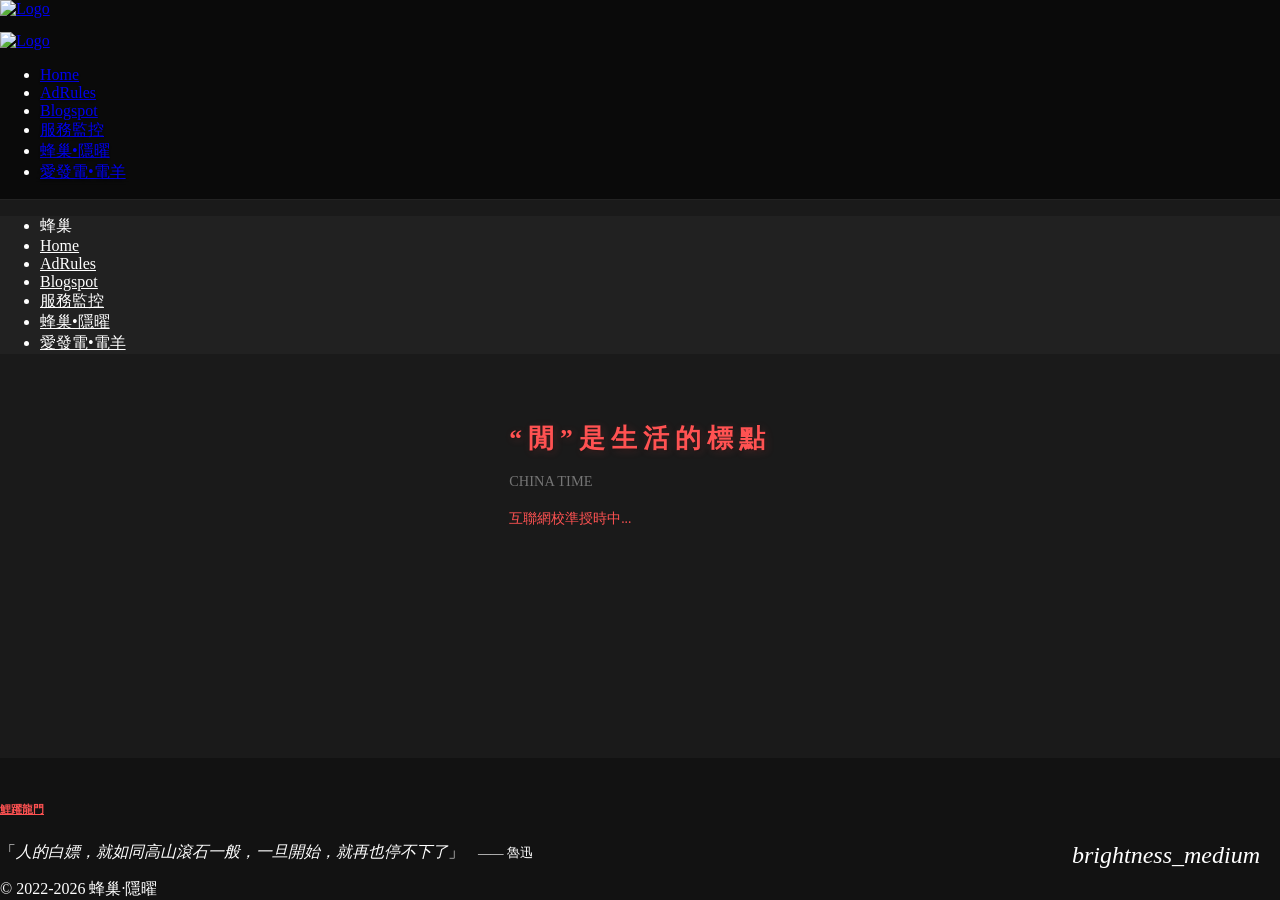
==== index.html @ ac3392e5 "Add files via upload" ====
<!DOCTYPE html>
<html lang="zh-Hant">
<head>
    <meta charset="utf-8"/>
    <meta name="viewport" content="width=device-width, initial-scale=1.0, maximum-scale=1.0, user-scalable=no"/>
    <title>“閒”是生活的標點 - 中國時間</title>

    <link rel="stylesheet" href="https://fastly.jsdelivr.net/gh/iTCoffe/iTCoffe.Github.io@List/css/NotoSerifTC.css">
    <link rel="stylesheet" href="https://fastly.jsdelivr.net/gh/iTCoffe/iTCoffe.Github.io@List/css/materialize.min.css">
    <link rel="stylesheet" href="https://fastly.jsdelivr.net/gh/iTCoffe/iTCoffe.Github.io@List/css/flipclock.css">
    <link href="https://fastly.jsdelivr.net/gh/iTCoffe/iTCoffe.Github.io@List/css/MaterialIcons.css" rel="stylesheet">
    <link rel="icon" href="https://fastly.jsdelivr.net/gh/iTCoffe/iTCoffe.Github.io@List/Jing.png"/>
   
    <style>
        /* --- 頁面結構優化 --- */
        html, body {
            height: 100%;
            margin: 0;
            background-color: #1a1a1a;
            color: #ffffff;
            transition: background-color 0.3s ease;
        }

        body {
            display: flex;
            flex-direction: column;
        }

        main {
            flex: 1 0 auto;
            display: flex;
            flex-direction: column;
            justify-content: center;
            align-items: center;   
            padding: 40px 0;
        }

        /* --- Logo 樣式 --- */
        .brand-logo {
            display: flex !important;
            align-items: center;
            height: 100%;
        }
        .brand-logo img {
            height: 32px; 
            width: auto;
            transition: transform 0.3s ease;
        }
        .brand-logo:hover img {
            transform: rotate(15deg) scale(1.1);
        }

        /* --- 移動端修改核心 CSS (Logo 縮小、下移) --- */
        @media only screen and (max-width: 992px) {
            nav .brand-logo {
                display: none !important;
            }
            nav .sidenav-trigger {
                float: left !important;
                margin-left: 10px !important;
                display: flex !important;
                align-items: center;
                height: 100%;
            }
            .mobile-logo-trigger {
                height: 26px; 
                width: auto;
                margin-top: 4px; 
                transition: all 0.5s cubic-bezier(0.175, 0.885, 0.32, 1.275);
            }
            .sidenav-trigger:active .mobile-logo-trigger {
                transform: scale(0.85);
            }
            .logo-spin {
                transform: rotate(360deg) scale(1.1);
            }
        }

        /* --- 文青風格標題 --- */
        .header-title {
            font-family: 'Noto Serif TC', serif !important;
            font-size: 1.6rem !important;
            font-weight: 600;
            margin: 0 !important;
            color: #ff5252;
            letter-spacing: 6px; 
            text-shadow: 2px 2px 8px rgba(255, 82, 82, 0.2), 
                                 1px 1px 2px rgba(0, 0, 0, 0.3);
            line-height: 1.5;
            writing-mode: horizontal-tb; 
        }

        .sub-text {
            font-size: 0.9rem;
            color: #757575;
            margin-bottom: 5px;
        }

        /* --- 時鐘巨大化核心 --- */
        .clock-wrapper {
            width: 100%;
            display: flex;
            justify-content: center;
            align-items: center;
            opacity: 0;
            transition: opacity 1.5s ease-in;
            transform: scale(clamp(0.65, 8vw, 1.3));
            margin: clamp(40px, 10vh, 100px) 0;
        }
       
        .flip-clock-wrapper {
            margin: 0 !important;
            display: flex !important;
            justify-content: center;
            width: auto !important;
        }

        .flip-clock-divider .flip-clock-label {
            display: none !important;
        }

        .flip-clock-wrapper ul li a div div.inn {
            background-color: #333333 !important;
            color: #ff5252 !important;
            text-shadow: 0 1px 2px #000;
            border-radius: 6px;
            backface-visibility: hidden;
        }
        .flip-clock-dot { background: #ff5252 !important; }

        /* --- 導航欄毛玻璃 --- */
        nav.black {
            background-color: rgba(0, 0, 0, 0.6) !important;
            backdrop-filter: blur(15px) saturate(180%);
            -webkit-backdrop-filter: blur(15px) saturate(180%);
            transform: translateZ(0);
            border-bottom: 1px solid rgba(255, 255, 255, 0.1);
            box-shadow: none !important;
        }

        .nav-wrapper ul li a {
            transition: color 0.3s ease, background-color 0.3s ease;
            position: relative;
            font-weight: 500;
            text-shadow: 0 1px 4px rgba(0, 0, 0, 0.8);
        }

        .nav-wrapper ul li a:hover {
            color: #ff5252 !important;
            background-color: rgba(255, 255, 255, 0.05) !important;
        }

        .nav-wrapper ul li a::after {
            content: '';
            position: absolute; width: 0; height: 2px; bottom: 0; left: 50%;
            background-color: #ff5252;
            transition: all 0.3s ease;
            transform: translateX(-50%);
        }

        .nav-wrapper ul li a:hover::after { width: 70%; }

        /* --- 響應式微調 --- */
        @media only screen and (max-width: 768px) {
            .clock-wrapper { transform: scale(0.85); margin: 40px 0; }
            .brand-logo img { height: 28px; }
        }
        @media only screen and (max-width: 480px) {
            .clock-wrapper { transform: scale(0.75); margin: 20px 0; }
            .header-title { font-size: 1.6rem !important; }
        }

        /* 頁腳 */
        .page-footer {
            padding-top: 20px;
            background-color: #121212 !important;
            transition: background-color 0.3s ease;
        }

        #hitokoto_text { font-style: italic; transition: opacity 0.5s ease; }
        #hitokoto_from { font-size: 0.8rem; margin-left: 10px; }

        /* 切換按鈕 */
        #theme-toggle-fab { position: fixed; right: 20px; bottom: 20px; z-index: 1000; }
        #theme-toggle-fab a { width: 45px; height: 45px; line-height: 45px; }
        #theme-toggle-fab a i { line-height: 45px; font-size: 1.5rem; transition: transform 0.3s ease; }
        #theme-toggle-fab a:hover i { transform: rotate(30deg); }

        .sidenav { background-color: #212121 !important; }
        .sidenav li a { color: #ffffff !important; }
        .sidenav li a i { color: #ffffff !important; }

        /* --- 淺色模式 --- */
        body.light-mode {
            background-color: #f5f5f5 !important;
            color: #212121 !important;
        }
        body.light-mode nav { 
            background-color: rgba(255, 255, 255, 0.7) !important;
            border-bottom: 1px solid rgba(0, 0, 0, 0.05);
        }
        body.light-mode nav ul a, body.light-mode nav i { 
            color: #212121 !important; 
            text-shadow: 0 1px 2px rgba(255, 255, 255, 0.8);
        }
        body.light-mode .sidenav-trigger i { color: #212121 !important; }
        body.light-mode .sidenav { background-color: #ffffff !important; }
        body.light-mode .sidenav li a { color: #212121 !important; }
        body.light-mode .sidenav li .user-view .background.black { background-color: #eeeeee !important; }
        body.light-mode .sidenav li .user-view .white-text.name { color: #212121 !important; }
        body.light-mode .sub-text { color: #424242 !important; }
        body.light-mode #bj-date { color: #212121 !important; }
        body.light-mode .flip-clock-wrapper ul li a div div.inn {
            background-color: #ffffff !important;
            color: #000000 !important;
            text-shadow: none !important;
            border: 1px solid #ddd;
        }
        body.light-mode .flip-clock-dot { background: #000000 !important; }
        body.light-mode .page-footer { background-color: #eeeeee !important; }
        body.light-mode .footer-copyright { background-color: #e0e0e0 !important; }
        body.light-mode .page-footer p, body.light-mode .page-footer h6 a { color: #212121 !important; }
        
        /* 新增：手動刷新樣式 */
        #sync-status { cursor: pointer; user-select: none; }
        #sync-status:hover { filter: brightness(1.2); }
    </style>
</head>

<body>
    <div id="theme-toggle-fab">
        <a class="btn-floating waves-effect waves-light red">
            <i class="material-icons">brightness_medium</i>
        </a>
    </div>

    <nav class="black">
        <div class="nav-wrapper container">
            <a href="/" class="brand-logo">
                <img src="https://fastly.jsdelivr.net/gh/iTCoffe/iTCoffe.Github.io@List/Jing.png" alt="Logo">
            </a>
            
            <a href="#" data-target="nav-mobile" class="sidenav-trigger">
                <img src="https://fastly.jsdelivr.net/gh/iTCoffe/iTCoffe.Github.io@List/Jing.png" alt="Logo" class="mobile-logo-trigger">
            </a>
            
            <ul class="right hide-on-med-and-down">
                <li><a href="/">Home</a></li>
                <li><a href="https://adrules.ifanr.pp.ua" target="_blank">AdRules</a></li>
                <li><a href="https://5iclub.blogspot.com" target="_blank">Blogspot</a></li>
                <li><a href="https://status.ifanr.pp.ua" target="_blank">服務監控</a></li>
                <li><a href="https://vlink.cc/CNiao" target="_blank">蜂巢•隱曜</a></li>
                <li><a href="https://ifdian.net/a/CNiao" target="_blank">愛發電•電羊</a></li>
            </ul>
        </div>
    </nav>

    <ul class="sidenav" id="nav-mobile">
        <li><div class="user-view"><div class="background black"></div><span class="white-text name">蜂巢</span></div></li>
        <li><a href="/">Home</a></li>
        <li><a href="https://adrules.ifanr.pp.ua" target="_blank">AdRules</a></li>
        <li><a href="https://5iclub.blogspot.com" target="_blank">Blogspot</a></li>
        <li><a href="https://status.ifanr.pp.ua" target="_blank">服務監控</a></li>
        <li><a href="https://vlink.cc/CNiao" target="_blank">蜂巢•隱曜</a></li>
        <li><a href="https://ifdian.net/a/CNiao" target="_blank">愛發電•電羊</a></li>
    </ul>
   
    <main>
        <div class="container center-align">
            <h1 class="header-title">“閒”是生活的標點</h1>
            <p class="sub-text">CHINA TIME</p>
            <div id="bj-date" class="grey-text text-lighten-1" style="font-size: 0.9rem; margin-bottom: 20px; font-weight: 300;"></div>
            <div id="sync-status" title="點擊手動校準時間" style="font-size: 0.85rem; transition: all 0.5s ease; color: #ff5252;">互聯網校準授時中...</div>
           
            <div class="clock-wrapper" id="timer-container">
                <div class="clock"></div>
            </div>
        </div>
    </main>

    <footer class="page-footer">
        <div class="container">
            <div class="row">
                <div class="col l8 s12">
                    <h6><a href="https://t.me/CNiao_P" target="_blank" style="color:#ff5252;">鯉躍龍門</a></h6>
                    <p class="grey-text text-lighten-1">
                        「<span id="hitokoto_text">人的白嫖，就如同高山滾石一般，一旦開始，就再也停不下了</span>」
    <small id="hitokoto_from">—— 魯迅</small>
                    </p>
                </div>
            </div>
        </div>
        <div class="footer-copyright black">
            <div class="container grey-text text-darken-1">
                &copy; 2022-2026 蜂巢·隱曜
            </div>
        </div>
    </footer>

    <script src="https://fastly.jsdelivr.net/gh/iTCoffe/iTCoffe.Github.io@List/js/jquery.min.js"></script>
    <script src="https://fastly.jsdelivr.net/gh/iTCoffe/iTCoffe.Github.io@List/js/materialize.min.js"></script>
    <script src="https://fastly.jsdelivr.net/gh/iTCoffe/iTCoffe.Github.io@List/js/flipclock.js"></script>
   
    <script type="text/javascript">
        $(document).ready(function() {
            // 初始化 sidenav
            $('.sidenav').sidenav({
                onOpenStart: function() { $('.mobile-logo-trigger').addClass('logo-spin'); },
                onCloseStart: function() { $('.mobile-logo-trigger').removeClass('logo-spin'); }
            });

            const savedTheme = localStorage.getItem('theme');
            
            function applyAutoTheme() {
                const hour = new Date().getHours();
                if (hour >= 6 && hour < 18) {
                    $('body').addClass('light-mode');
                } else {
                    $('body').removeClass('removeClass');
                }
            }

            if (!savedTheme) {
                applyAutoTheme();
            } else if (savedTheme === 'light') {
                $('body').addClass('light-mode');
            }

            $('#theme-toggle-fab').on('click', function() {
                $('body').toggleClass('light-mode');
                localStorage.setItem('theme', $('body').hasClass('light-mode') ? 'light' : 'dark');
            });

            // 名句獲取函式
            function fetchHitokoto() {
                fetch('https://v1.hitokoto.cn')
                    .then(response => response.json())
                    .then(data => {
                        $('#hitokoto_text').fadeOut(300, function() {
                            $(this).text(data.hitokoto).fadeIn(300);
                        });
                        if (data.from) { 
                            $('#hitokoto_from').fadeOut(300, function() {
                                $(this).text('—— ' + data.from).fadeIn(300);
                            });
                        }
                    })
                    .catch(console.error);
            }

            // 初始加載名句
            fetchHitokoto();

            // --- 名人名言自動更新 ---
            setTimeout(function() { fetchHitokoto(); }, 6000);   
            setInterval(function() { fetchHitokoto(); }, 60000);  

            let timeOffset = 0;

            function getBeijingTime() {
                const now = new Date();
                const correctedNow = new Date(now.getTime() + timeOffset);
                const utc = correctedNow.getTime() + (correctedNow.getTimezoneOffset() * 60000);
                return new Date(utc + (3600000 * 8));
            }

            function updateDate() {
                const bjNow = getBeijingTime();
                const options = { weekday: 'long', year: 'numeric', month: 'long', day: 'numeric' };
                $('#bj-date').text(bjNow.toLocaleDateString('zh-Hant-TW', options));
            }

            const clock = $('.clock').FlipClock(getBeijingTime(), {
                clockFace: 'TwentyFourHourClock',
                showSeconds: true
            });

            updateDate();
            $('#timer-container').css('opacity', '1');

            async function syncWithNTP() {
                const apis = [
                    { name: '蘇寧易購', url: 'https://quan.suning.com/getSysTime.do', parser: (d) => new Date(d.datetime).getTime() }
                ];

                let success = false;
                for (let api of apis) {
                    try {
                        const startTime = Date.now();
                        const response = await fetch(api.url, { cache: 'no-store' });
                        if (!response.ok) continue;
                        const data = await response.json();
                        const serverTime = api.parser(data);
                        const endTime = Date.now();
                        const latency = (endTime - startTime) / 2;
                        timeOffset = (serverTime + latency) - endTime;
                        if (Math.abs(timeOffset) > 1000) clock.setTime(getBeijingTime());
                        $('#sync-status').fadeOut(500, function() {
                            $(this).html('<i class="material-icons" style="font-size:14px; vertical-align:middle;">cloud_done</i> 蜂巢時間同步成功 (互聯網校準時間)')
                                   .css('color', '#4caf50').fadeIn();
                        });
                        success = true;
                        break;
                    } catch (e) { console.warn(api.name + ' 接口失效...'); }
                }
                if (!success) {
                    $('#sync-status').html('<i class="material-icons" style="font-size:14px; vertical-align:middle;">cloud_off</i> 蜂巢時間同步失敗 (本地系統時間)').css('color', '#ff9800');
                }
            }

            // 新增：點擊狀態欄手動刷新
            $('#sync-status').on('click', function() {
                $(this).fadeOut(200, function() {
                    $(this).text('正在重新校準時間...').css('color', '#ff5252').fadeIn(200);
                    syncWithNTP(); 
                });
            });

            setTimeout(syncWithNTP, 1800);

            setInterval(() => { 
                updateDate(); 
                syncWithNTP(); 
                if (!localStorage.getItem('theme')) applyAutoTheme();
            }, 3600000);
        });
    </script>
</body>
</html>
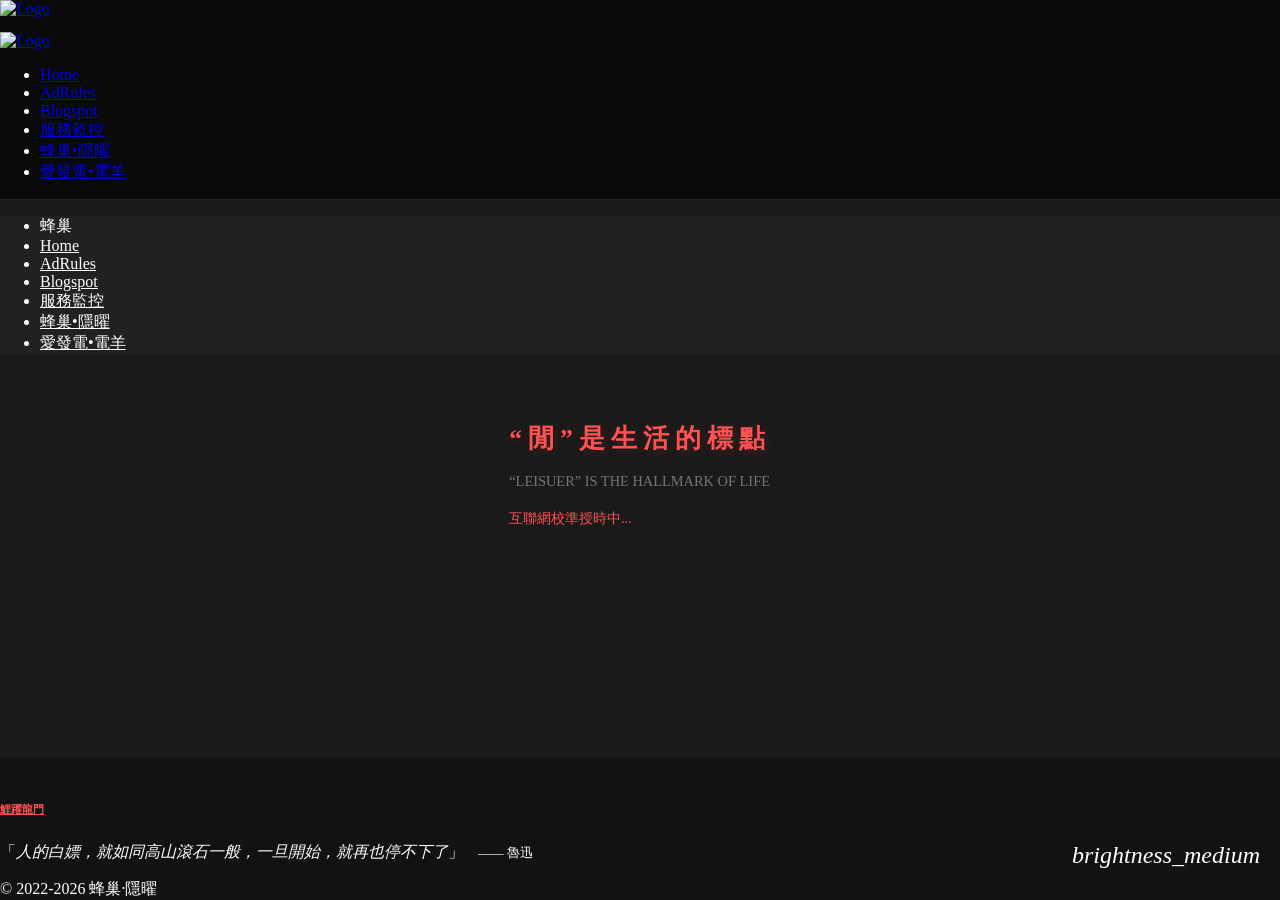
==== commit 9d4d2781: "Update index.html" ====
--- a/index.html
+++ b/index.html
@@ -268,7 +268,7 @@
     <main>
         <div class="container center-align">
             <h1 class="header-title">“閒”是生活的標點</h1>
-            <p class="sub-text">CHINA TIME</p>
+            <p class="sub-text">“LEISUER” IS THE HALLMARK OF LIFE</p>
             <div id="bj-date" class="grey-text text-lighten-1" style="font-size: 0.9rem; margin-bottom: 20px; font-weight: 300;"></div>
             <div id="sync-status" title="點擊手動校準時間" style="font-size: 0.85rem; transition: all 0.5s ease; color: #ff5252;">互聯網校準授時中...</div>
            
@@ -426,4 +426,5 @@
         });
     </script>
 </body>
-</html>+
+</html>
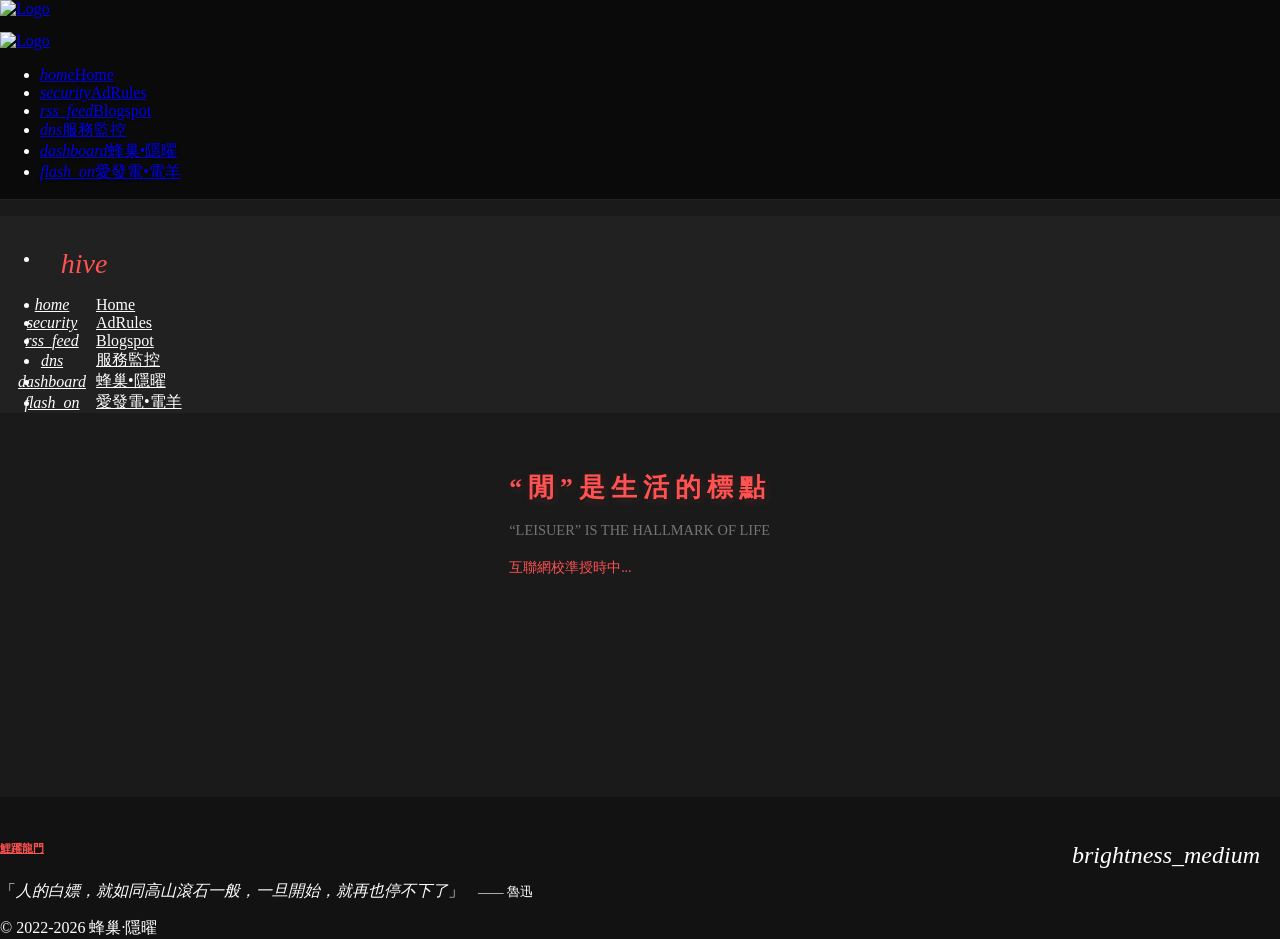
==== commit c9160f80: "Add files via upload" ====
--- a/index.html
+++ b/index.html
@@ -9,7 +9,7 @@
     <link rel="stylesheet" href="https://fastly.jsdelivr.net/gh/iTCoffe/iTCoffe.Github.io@List/css/materialize.min.css">
     <link rel="stylesheet" href="https://fastly.jsdelivr.net/gh/iTCoffe/iTCoffe.Github.io@List/css/flipclock.css">
     <link href="https://fastly.jsdelivr.net/gh/iTCoffe/iTCoffe.Github.io@List/css/MaterialIcons.css" rel="stylesheet">
-    <link rel="icon" href="https://fastly.jsdelivr.net/gh/iTCoffe/iTCoffe.Github.io@List/Jing.png"/>
+    <link rel="icon" href="https://cdn.jsdelivr.net/gh/iTCoffe/iTCoffe.Github.io@List/Jing.png"/>
    
     <style>
         /* --- 頁面結構優化 --- */
@@ -50,7 +50,7 @@
             transform: rotate(15deg) scale(1.1);
         }
 
-        /* --- 移動端修改核心 CSS (Logo 縮小、下移) --- */
+        /* --- 移動端修改核心 CSS --- */
         @media only screen and (max-width: 992px) {
             nav .brand-logo {
                 display: none !important;
@@ -187,8 +187,35 @@
         #theme-toggle-fab a:hover i { transform: rotate(30deg); }
 
         .sidenav { background-color: #212121 !important; }
-        .sidenav li a { color: #ffffff !important; }
-        .sidenav li a i { color: #ffffff !important; }
+        .sidenav li a { 
+            color: #ffffff !important; 
+            display: flex !important;
+            align-items: center !important;
+        }
+        .sidenav li a i { 
+            color: #ffffff !important; 
+            display: flex !important;
+            align-items: center !important;
+            justify-content: center !important;
+            width: 24px !important; /* 固定寬度確保對齊 */
+            margin: 0 32px 0 0 !important; /* 與 Materialize 默認一致 */
+        }
+
+        /* --- 側邊欄 User-View 優化 (Hive 圖標對齊) --- */
+        .sidenav .user-view {
+            display: flex;
+            align-items: center;
+            padding: 32px 32px 16px; /* 這裡的 32px 左間距對應下方的圖標位置 */
+        }
+        .sidenav .user-view .hive-icon {
+            font-size: 28px !important; 
+            margin: 0 !important;
+            width: 24px !important; /* 強制與下方圖標寬度一致 */
+            display: flex !important;
+            justify-content: center !important;
+            color: #ff5252;
+            transition: color 0.3s ease;
+        }
 
         /* --- 淺色模式 --- */
         body.light-mode {
@@ -204,10 +231,19 @@
             text-shadow: 0 1px 2px rgba(255, 255, 255, 0.8);
         }
         body.light-mode .sidenav-trigger i { color: #212121 !important; }
+        
+        /* 淺色模式：Logo 保持原色 */
+        body.light-mode .mobile-logo-trigger { filter: none !important; }
+
         body.light-mode .sidenav { background-color: #ffffff !important; }
         body.light-mode .sidenav li a { color: #212121 !important; }
+        body.light-mode .sidenav li a i { color: #212121 !important; }
         body.light-mode .sidenav li .user-view .background.black { background-color: #eeeeee !important; }
-        body.light-mode .sidenav li .user-view .white-text.name { color: #212121 !important; }
+        
+        body.light-mode .sidenav .user-view .hive-icon { 
+            color: #212121 !important; 
+        }
+
         body.light-mode .sub-text { color: #424242 !important; }
         body.light-mode #bj-date { color: #212121 !important; }
         body.light-mode .flip-clock-wrapper ul li a div div.inn {
@@ -221,7 +257,6 @@
         body.light-mode .footer-copyright { background-color: #e0e0e0 !important; }
         body.light-mode .page-footer p, body.light-mode .page-footer h6 a { color: #212121 !important; }
         
-        /* 新增：手動刷新樣式 */
         #sync-status { cursor: pointer; user-select: none; }
         #sync-status:hover { filter: brightness(1.2); }
     </style>
@@ -237,7 +272,7 @@
     <nav class="black">
         <div class="nav-wrapper container">
             <a href="/" class="brand-logo">
-                <img src="https://fastly.jsdelivr.net/gh/iTCoffe/iTCoffe.Github.io@List/Jing.png" alt="Logo">
+                <img src="https://fastly.jsdelivr.net/gh/iTCoffe/iTCoffe.Github.io@List/Jingpng" alt="Logo">
             </a>
             
             <a href="#" data-target="nav-mobile" class="sidenav-trigger">
@@ -245,24 +280,29 @@
             </a>
             
             <ul class="right hide-on-med-and-down">
-                <li><a href="/">Home</a></li>
-                <li><a href="https://adrules.ifanr.pp.ua" target="_blank">AdRules</a></li>
-                <li><a href="https://5iclub.blogspot.com" target="_blank">Blogspot</a></li>
-                <li><a href="https://status.ifanr.pp.ua" target="_blank">服務監控</a></li>
-                <li><a href="https://vlink.cc/CNiao" target="_blank">蜂巢•隱曜</a></li>
-                <li><a href="https://ifdian.net/a/CNiao" target="_blank">愛發電•電羊</a></li>
+                <li><a href="/"><i class="material-icons left">home</i>Home</a></li>
+                <li><a href="https://adrules.ifanr.pp.ua" target="_blank"><i class="material-icons left">security</i>AdRules</a></li>
+                <li><a href="https://5iclub.blogspot.com" target="_blank"><i class="material-icons left">rss_feed</i>Blogspot</a></li>
+                <li><a href="https://status.ifanr.pp.ua" target="_blank"><i class="material-icons left">dns</i>服務監控</a></li>
+                <li><a href="https://vlink.cc/CNiao" target="_blank"><i class="material-icons left">dashboard</i>蜂巢•隱曜</a></li>
+                <li><a href="https://ifdian.net/a/CNiao" target="_blank"><i class="material-icons left">flash_on</i>愛發電•電羊</a></li>
             </ul>
         </div>
     </nav>
 
     <ul class="sidenav" id="nav-mobile">
-        <li><div class="user-view"><div class="background black"></div><span class="white-text name">蜂巢</span></div></li>
-        <li><a href="/">Home</a></li>
-        <li><a href="https://adrules.ifanr.pp.ua" target="_blank">AdRules</a></li>
-        <li><a href="https://5iclub.blogspot.com" target="_blank">Blogspot</a></li>
-        <li><a href="https://status.ifanr.pp.ua" target="_blank">服務監控</a></li>
-        <li><a href="https://vlink.cc/CNiao" target="_blank">蜂巢•隱曜</a></li>
-        <li><a href="https://ifdian.net/a/CNiao" target="_blank">愛發電•電羊</a></li>
+        <li>
+            <div class="user-view">
+                <div class="background black"></div>
+                <i class="material-icons hive-icon">hive</i>
+                </div>
+        </li>
+        <li><a href="/"><i class="material-icons">home</i>Home</a></li>
+        <li><a href="https://adrules.ifanr.pp.ua" target="_blank"><i class="material-icons">security</i>AdRules</a></li>
+        <li><a href="https://5iclub.blogspot.com" target="_blank"><i class="material-icons">rss_feed</i>Blogspot</a></li>
+        <li><a href="https://status.ifanr.pp.ua" target="_blank"><i class="material-icons">dns</i>服務監控</a></li>
+        <li><a href="https://vlink.cc/CNiao" target="_blank"><i class="material-icons">dashboard</i>蜂巢•隱曜</a></li>
+        <li><a href="https://ifdian.net/a/CNiao" target="_blank"><i class="material-icons">flash_on</i>愛發電•電羊</a></li>
     </ul>
    
     <main>
@@ -285,7 +325,7 @@
                     <h6><a href="https://t.me/CNiao_P" target="_blank" style="color:#ff5252;">鯉躍龍門</a></h6>
                     <p class="grey-text text-lighten-1">
                         「<span id="hitokoto_text">人的白嫖，就如同高山滾石一般，一旦開始，就再也停不下了</span>」
-    <small id="hitokoto_from">—— 魯迅</small>
+                        <small id="hitokoto_from">—— 魯迅</small>
                     </p>
                 </div>
             </div>
@@ -316,7 +356,7 @@
                 if (hour >= 6 && hour < 18) {
                     $('body').addClass('light-mode');
                 } else {
-                    $('body').removeClass('removeClass');
+                    $('body').removeClass('light-mode');
                 }
             }
 
@@ -348,10 +388,7 @@
                     .catch(console.error);
             }
 
-            // 初始加載名句
             fetchHitokoto();
-
-            // --- 名人名言自動更新 ---
             setTimeout(function() { fetchHitokoto(); }, 6000);   
             setInterval(function() { fetchHitokoto(); }, 60000);  
 
@@ -408,7 +445,6 @@
                 }
             }
 
-            // 新增：點擊狀態欄手動刷新
             $('#sync-status').on('click', function() {
                 $(this).fadeOut(200, function() {
                     $(this).text('正在重新校準時間...').css('color', '#ff5252').fadeIn(200);
@@ -426,5 +462,4 @@
         });
     </script>
 </body>
-
-</html>
+</html>
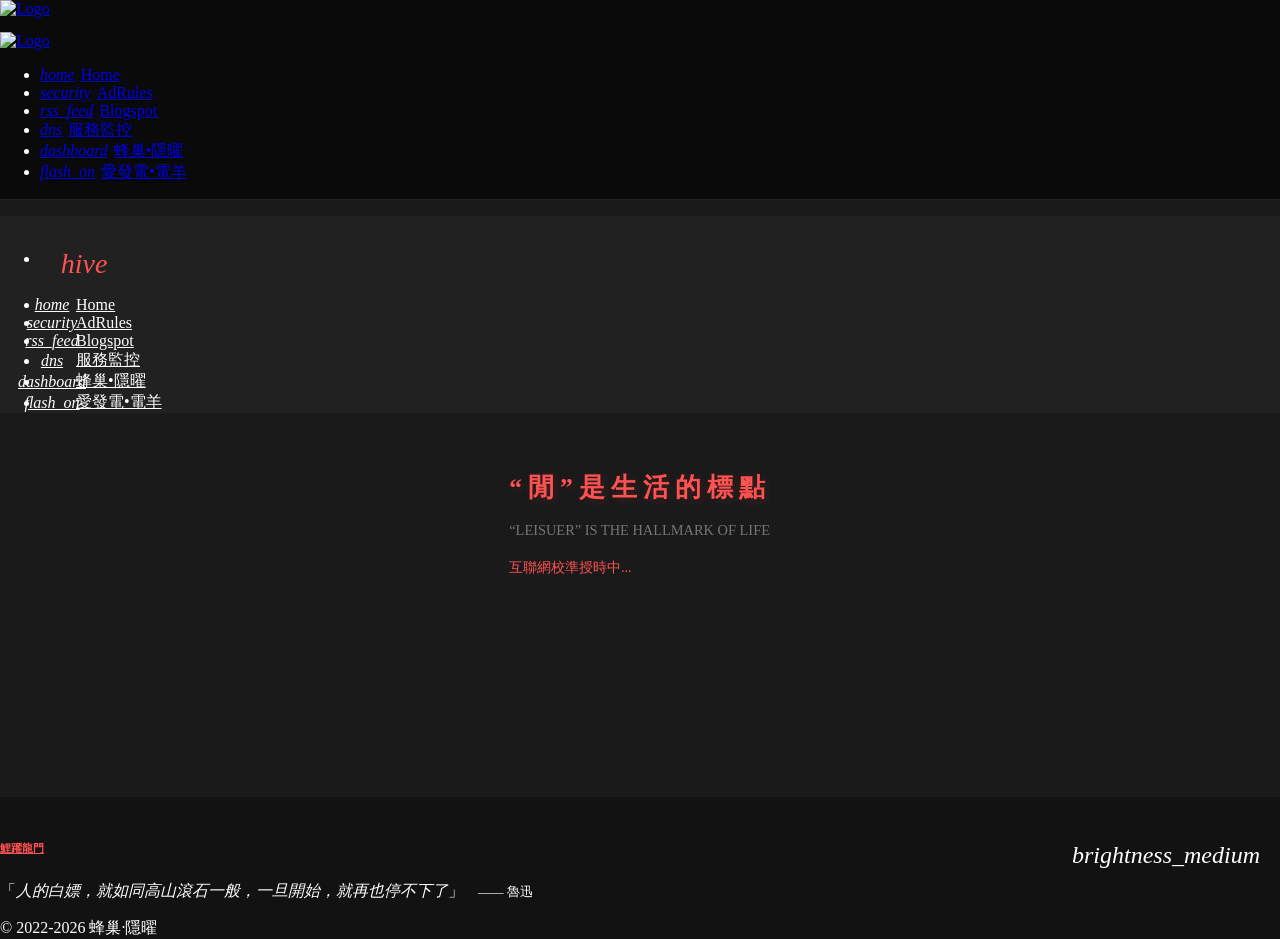
==== commit ce4ed5cf: "Add files via upload" ====
--- a/index.html
+++ b/index.html
@@ -5,11 +5,17 @@
     <meta name="viewport" content="width=device-width, initial-scale=1.0, maximum-scale=1.0, user-scalable=no"/>
     <title>“閒”是生活的標點 - 中國時間</title>
 
-    <link rel="stylesheet" href="https://fastly.jsdelivr.net/gh/iTCoffe/iTCoffe.Github.io@List/css/NotoSerifTC.css">
-    <link rel="stylesheet" href="https://fastly.jsdelivr.net/gh/iTCoffe/iTCoffe.Github.io@List/css/materialize.min.css">
-    <link rel="stylesheet" href="https://fastly.jsdelivr.net/gh/iTCoffe/iTCoffe.Github.io@List/css/flipclock.css">
-    <link href="https://fastly.jsdelivr.net/gh/iTCoffe/iTCoffe.Github.io@List/css/MaterialIcons.css" rel="stylesheet">
-    <link rel="icon" href="https://cdn.jsdelivr.net/gh/iTCoffe/iTCoffe.Github.io@List/Jing.png"/>
+    <style>
+        @font-face {
+            font-family: 'Noto Serif TC';
+            font-display: swap;
+        }
+    </style>
+    <link rel="stylesheet" href="https://fastly.jsdelivr.net/gh/iTaoPu/iTaoPu.Github.io@List/css/NotoSerifTC.css">
+    <link rel="stylesheet" href="https://fastly.jsdelivr.net/gh/iTaoPu/iTaoPu.Github.io@List/css/materialize.min.css">
+    <link rel="stylesheet" href="https://fastly.jsdelivr.net/gh/iTaoPu/iTaoPu.Github.io@List/css/flipclock.css">
+    <link href="https://fastly.jsdelivr.net/gh/iTaoPu/iTaoPu.Github.io@List/css/MaterialIcons.css" rel="stylesheet">
+    <link rel="icon" href="https://fastly.jsdelivr.net/gh/iTCoffe/iTCoffe.Github.io@List/Jing.png"/>
    
     <style>
         /* --- 頁面結構優化 --- */
@@ -145,6 +151,11 @@
             text-shadow: 0 1px 4px rgba(0, 0, 0, 0.8);
         }
 
+        /* 優化：桌面端導航欄圖標與文字靠近 */
+        .nav-wrapper ul li a i.left {
+            margin-right: 6px !important; 
+        }
+
         .nav-wrapper ul li a:hover {
             color: #ff5252 !important;
             background-color: rgba(255, 255, 255, 0.05) !important;
@@ -192,25 +203,27 @@
             display: flex !important;
             align-items: center !important;
         }
+        
+        /* 優化：移動端側邊欄圖標與文字靠近 */
         .sidenav li a i { 
             color: #ffffff !important; 
             display: flex !important;
             align-items: center !important;
             justify-content: center !important;
-            width: 24px !important; /* 固定寬度確保對齊 */
-            margin: 0 32px 0 0 !important; /* 與 Materialize 默認一致 */
+            width: 24px !important; 
+            margin: 0 12px 0 0 !important; /* 原本是 32px，改為 12px 使文字靠近 */
         }
 
         /* --- 側邊欄 User-View 優化 (Hive 圖標對齊) --- */
         .sidenav .user-view {
             display: flex;
             align-items: center;
-            padding: 32px 32px 16px; /* 這裡的 32px 左間距對應下方的圖標位置 */
+            padding: 32px 32px 16px;
         }
         .sidenav .user-view .hive-icon {
             font-size: 28px !important; 
             margin: 0 !important;
-            width: 24px !important; /* 強制與下方圖標寬度一致 */
+            width: 24px !important; 
             display: flex !important;
             justify-content: center !important;
             color: #ff5252;
@@ -232,7 +245,6 @@
         }
         body.light-mode .sidenav-trigger i { color: #212121 !important; }
         
-        /* 淺色模式：Logo 保持原色 */
         body.light-mode .mobile-logo-trigger { filter: none !important; }
 
         body.light-mode .sidenav { background-color: #ffffff !important; }
@@ -272,7 +284,7 @@
     <nav class="black">
         <div class="nav-wrapper container">
             <a href="/" class="brand-logo">
-                <img src="https://fastly.jsdelivr.net/gh/iTCoffe/iTCoffe.Github.io@List/Jingpng" alt="Logo">
+                <img src="https://fastly.jsdelivr.net/gh/iTCoffe/iTCoffe.Github.io@List/Jing.png" alt="Logo">
             </a>
             
             <a href="#" data-target="nav-mobile" class="sidenav-trigger">
@@ -298,11 +310,11 @@
                 </div>
         </li>
         <li><a href="/"><i class="material-icons">home</i>Home</a></li>
-        <li><a href="https://adrules.ifanr.pp.ua" target="_blank"><i class="material-icons">security</i>AdRules</a></li>
-        <li><a href="https://5iclub.blogspot.com" target="_blank"><i class="material-icons">rss_feed</i>Blogspot</a></li>
-        <li><a href="https://status.ifanr.pp.ua" target="_blank"><i class="material-icons">dns</i>服務監控</a></li>
-        <li><a href="https://vlink.cc/CNiao" target="_blank"><i class="material-icons">dashboard</i>蜂巢•隱曜</a></li>
-        <li><a href="https://ifdian.net/a/CNiao" target="_blank"><i class="material-icons">flash_on</i>愛發電•電羊</a></li>
+                <li><a href="https://adrules.ifanr.pp.ua" target="_blank"><i class="material-icons left">security</i>AdRules</a></li>
+                <li><a href="https://5iclub.blogspot.com" target="_blank"><i class="material-icons left">rss_feed</i>Blogspot</a></li>
+                <li><a href="https://status.ifanr.pp.ua" target="_blank"><i class="material-icons left">dns</i>服務監控</a></li>
+                <li><a href="https://vlink.cc/CNiao" target="_blank"><i class="material-icons left">dashboard</i>蜂巢•隱曜</a></li>
+                <li><a href="https://ifdian.net/a/CNiao" target="_blank"><i class="material-icons left">flash_on</i>愛發電•電羊</a></li>
     </ul>
    
     <main>
@@ -332,17 +344,20 @@
         </div>
         <div class="footer-copyright black">
             <div class="container grey-text text-darken-1">
-                &copy; 2022-2026 蜂巢·隱曜
+                &copy; 2022-<span id="current-year">2026</span> 蜂巢·隱曜
             </div>
         </div>
     </footer>
 
-    <script src="https://fastly.jsdelivr.net/gh/iTCoffe/iTCoffe.Github.io@List/js/jquery.min.js"></script>
-    <script src="https://fastly.jsdelivr.net/gh/iTCoffe/iTCoffe.Github.io@List/js/materialize.min.js"></script>
-    <script src="https://fastly.jsdelivr.net/gh/iTCoffe/iTCoffe.Github.io@List/js/flipclock.js"></script>
+    <script src="https://fastly.jsdelivr.net/gh/iTaoPu/iTaoPu.Github.io@List/js/jquery.min.js"></script>
+    <script src="https://fastly.jsdelivr.net/gh/iTaoPu/iTaoPu.Github.io@List/js/materialize.min.js"></script>
+    <script src="https://fastly.jsdelivr.net/gh/iTaoPu/iTaoPu.Github.io@List/js/flipclock.js"></script>
    
     <script type="text/javascript">
         $(document).ready(function() {
+            // 自動更新版權年份
+            document.getElementById('current-year').textContent = new Date().getFullYear();
+
             // 初始化 sidenav
             $('.sidenav').sidenav({
                 onOpenStart: function() { $('.mobile-logo-trigger').addClass('logo-spin'); },
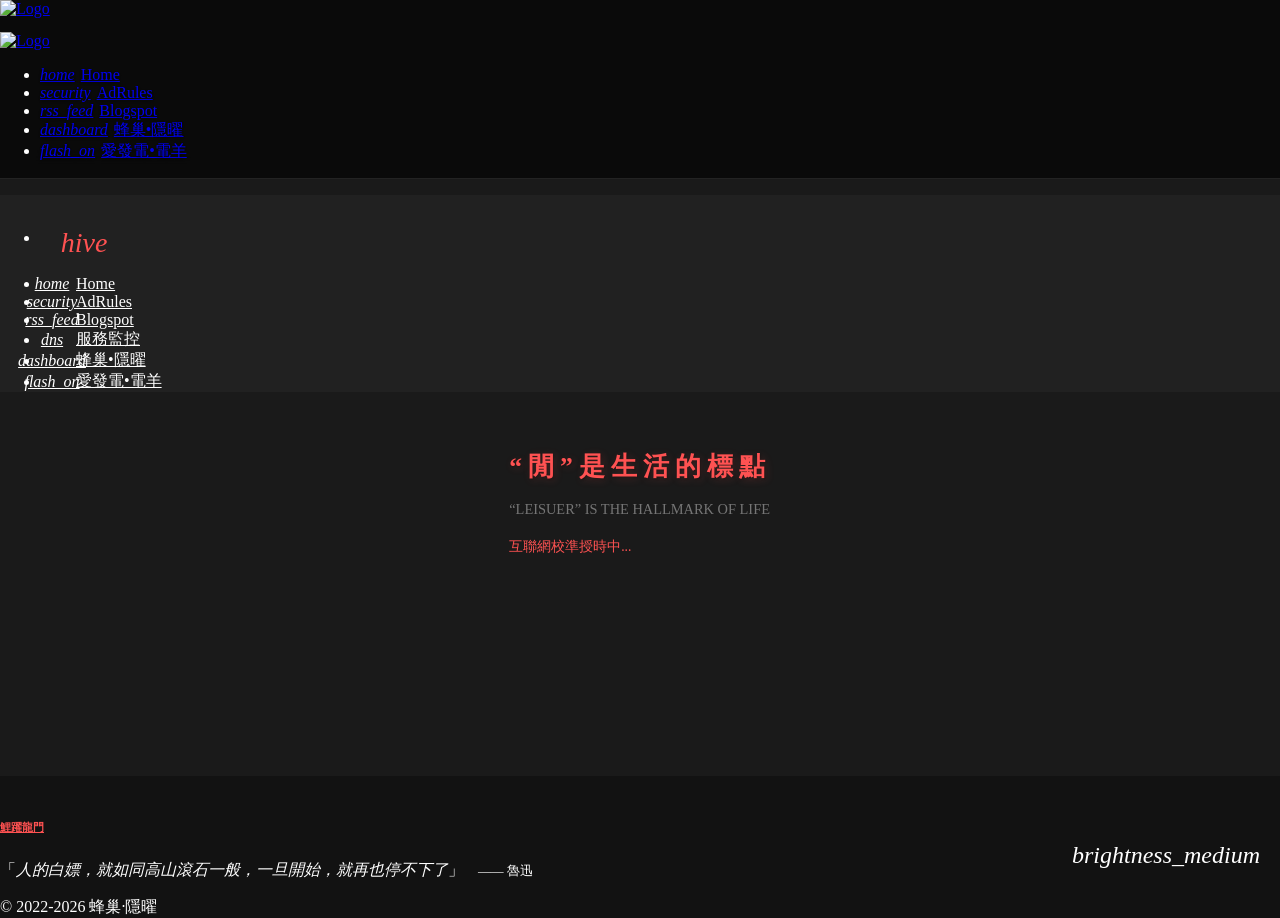
==== commit a979114a: "Update index.html" ====
--- a/index.html
+++ b/index.html
@@ -11,11 +11,11 @@
             font-display: swap;
         }
     </style>
-    <link rel="stylesheet" href="https://fastly.jsdelivr.net/gh/iTaoPu/iTaoPu.Github.io@List/css/NotoSerifTC.css">
-    <link rel="stylesheet" href="https://fastly.jsdelivr.net/gh/iTaoPu/iTaoPu.Github.io@List/css/materialize.min.css">
-    <link rel="stylesheet" href="https://fastly.jsdelivr.net/gh/iTaoPu/iTaoPu.Github.io@List/css/flipclock.css">
-    <link href="https://fastly.jsdelivr.net/gh/iTaoPu/iTaoPu.Github.io@List/css/MaterialIcons.css" rel="stylesheet">
-    <link rel="icon" href="https://fastly.jsdelivr.net/gh/iTCoffe/iTCoffe.Github.io@List/Jing.png"/>
+    <link rel="stylesheet" href="https://cdn.jsdmirror.com/gh/iTaoPu/iTaoPu.Github.io@List/css/NotoSerifTC.css">
+    <link rel="stylesheet" href="https://cdn.jsdmirror.com/gh/iTaoPu/iTaoPu.Github.io@List/css/materialize.min.css">
+    <link rel="stylesheet" href="https://cdn.jsdmirror.com/gh/iTaoPu/iTaoPu.Github.io@List/css/flipclock.css">
+    <link href="https://cdn.jsdmirror.com/gh/iTaoPu/iTaoPu.Github.io@List/css/MaterialIcons.css" rel="stylesheet">
+    <link rel="icon" href="https://cdn.jsdmirror.com/gh/iTCoffe/iTCoffe.Github.io@List/Jing.png"/>
    
     <style>
         /* --- 頁面結構優化 --- */
@@ -284,18 +284,17 @@
     <nav class="black">
         <div class="nav-wrapper container">
             <a href="/" class="brand-logo">
-                <img src="https://fastly.jsdelivr.net/gh/iTCoffe/iTCoffe.Github.io@List/Jing.png" alt="Logo">
+                <img src="https://cdn.jsdmirror.com/gh/iTCoffe/iTCoffe.Github.io@List/Jing.png" alt="Logo">
             </a>
             
             <a href="#" data-target="nav-mobile" class="sidenav-trigger">
-                <img src="https://fastly.jsdelivr.net/gh/iTCoffe/iTCoffe.Github.io@List/Jing.png" alt="Logo" class="mobile-logo-trigger">
+                <img src="https://cdn.jsdmirror.com/gh/iTCoffe/iTCoffe.Github.io@List/Jing.png" alt="Logo" class="mobile-logo-trigger">
             </a>
             
             <ul class="right hide-on-med-and-down">
                 <li><a href="/"><i class="material-icons left">home</i>Home</a></li>
                 <li><a href="https://adrules.ifanr.pp.ua" target="_blank"><i class="material-icons left">security</i>AdRules</a></li>
                 <li><a href="https://5iclub.blogspot.com" target="_blank"><i class="material-icons left">rss_feed</i>Blogspot</a></li>
-                <li><a href="https://status.ifanr.pp.ua" target="_blank"><i class="material-icons left">dns</i>服務監控</a></li>
                 <li><a href="https://vlink.cc/CNiao" target="_blank"><i class="material-icons left">dashboard</i>蜂巢•隱曜</a></li>
                 <li><a href="https://ifdian.net/a/CNiao" target="_blank"><i class="material-icons left">flash_on</i>愛發電•電羊</a></li>
             </ul>
@@ -349,9 +348,9 @@
         </div>
     </footer>
 
-    <script src="https://fastly.jsdelivr.net/gh/iTaoPu/iTaoPu.Github.io@List/js/jquery.min.js"></script>
-    <script src="https://fastly.jsdelivr.net/gh/iTaoPu/iTaoPu.Github.io@List/js/materialize.min.js"></script>
-    <script src="https://fastly.jsdelivr.net/gh/iTaoPu/iTaoPu.Github.io@List/js/flipclock.js"></script>
+    <script src="https://cdn.jsdmirror.com/gh/iTaoPu/iTaoPu.Github.io@List/js/jquery.min.js"></script>
+    <script src="https://cdn.jsdmirror.com/gh/iTaoPu/iTaoPu.Github.io@List/js/materialize.min.js"></script>
+    <script src="https://cdn.jsdmirror.com/gh/iTaoPu/iTaoPu.Github.io@List/js/flipclock.js"></script>
    
     <script type="text/javascript">
         $(document).ready(function() {
@@ -477,4 +476,5 @@
         });
     </script>
 </body>
-</html>+
+</html>
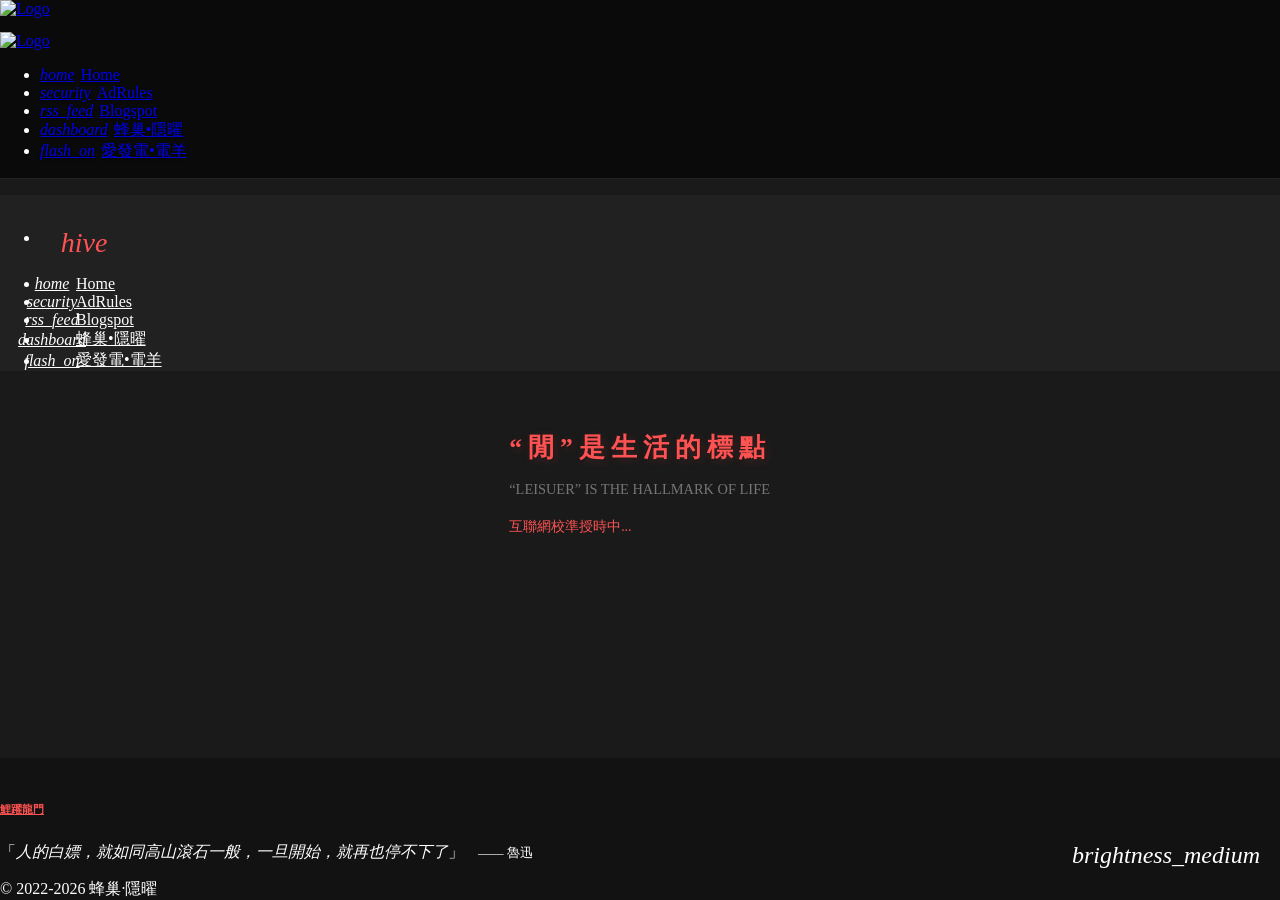
==== commit beb31217: "Update index.html" ====
--- a/index.html
+++ b/index.html
@@ -311,7 +311,6 @@
         <li><a href="/"><i class="material-icons">home</i>Home</a></li>
                 <li><a href="https://adrules.ifanr.pp.ua" target="_blank"><i class="material-icons left">security</i>AdRules</a></li>
                 <li><a href="https://5iclub.blogspot.com" target="_blank"><i class="material-icons left">rss_feed</i>Blogspot</a></li>
-                <li><a href="https://status.ifanr.pp.ua" target="_blank"><i class="material-icons left">dns</i>服務監控</a></li>
                 <li><a href="https://vlink.cc/CNiao" target="_blank"><i class="material-icons left">dashboard</i>蜂巢•隱曜</a></li>
                 <li><a href="https://ifdian.net/a/CNiao" target="_blank"><i class="material-icons left">flash_on</i>愛發電•電羊</a></li>
     </ul>
